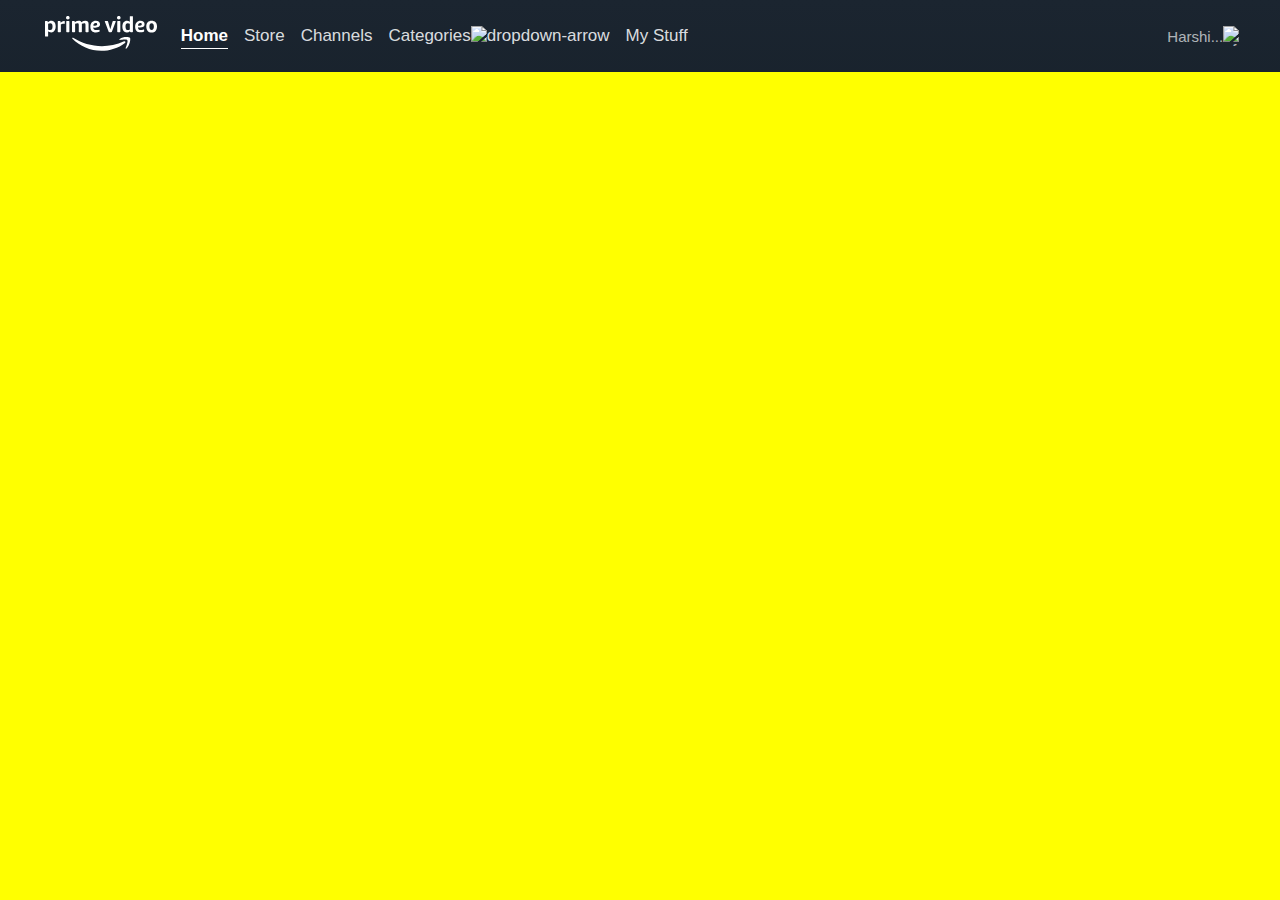
==== home.html @ 7259c373 "Update and rename index.html to home.html" ====
<!DOCTYPE html>
<html lang="en">
  <head>
    <meta charset="UTF-8" />
    <meta http-equiv="X-UA-Compatible" content="IE=edge" />
    <meta name="viewport" content="width=device-width, initial-scale=1.0" />
    <title>Prime Video</title>
    <link rel="stylesheet" href="style.css" />
    <link
      rel="icon"
      href="https://cdn2.steamgriddb.com/file/sgdb-cdn/icon/f64b2463cf1dba199491c885dff932f3.ico"
    />
    <link href="http://fonts.cdnfonts.com/css/amazon-ember" rel="stylesheet" />
    <link
      rel="stylesheet"
      href="https://cdnjs.cloudflare.com/ajax/libs/font-awesome/6.2.0/css/all.min.css"
      integrity="sha512-xh6O/CkQoPOWDdYTDqeRdPCVd1SpvCA9XXcUnZS2FmJNp1coAFzvtCN9BmamE+4aHK8yyUHUSCcJHgXloTyT2A=="
      crossorigin="anonymous"
      referrerpolicy="no-referrer"
    />
  </head>

  <body>
    <!-- header starts -->

    <header class="header">
      <nav class="navbar">
        <a href="home.html">
          <div class="logo"></div>
        </a>

        <!-- div containing all content of the navbar starts -->

        <div class="main-menu">
          <!-- main part containing various btns starts -->

          <div class="primary-content">
            <ul class="menu-list">
              <li class="menu-list-li">
                <a href="#" class="nav-link active">Home</a>
              </li>
              <li class="menu-list-li">
                <a href="#" class="nav-link">Store</a>
              </li>
              <li class="menu-list-li">
                <a href="#" class="nav-link">Channels</a>
              </li>
              <!-- categories  dropdown starts -->

              <li class="menu-list-li" id="category-btn">
                <div class="dropdown">
                  <a class="nav-link dropdown-toggle"
                    >Categories
                    <img
                      class="dropdown-arrow"
                      src="https://cdn2.iconfinder.com/data/icons/50-material-design-round-corner-style/44/Dropdown_2-512.png"
                      alt="dropdown-arrow"
                  /></a>
                  <ul class="dropdown-menu hidden">
                    <div class="menu-container">
                      <!-- top categories grid starts -->
                      <div class="top-categories">
                        <h3 class="categories-h3">Top categories</h3>
                        <ul class="category-grid">
                          <li
                            class="top-categories-li"
                            style="
                              background-image: url(https://m.media-amazon.com/images/G/01/digital/video/web_cats/Included-With-Prime.png);
                            "
                          >
                            <a href="#" class="categories-a"
                              >Included with Prime</a
                            >
                          </li>
                          <li
                            class="top-categories-li"
                            style="
                              background-image: url(https://m.media-amazon.com/images/G/01/digital/video/web_cats/Amazon-Originals.png);
                            "
                          >
                            <a href="#" class="categories-a"
                              >Amazon Originals</a
                            >
                          </li>
                          <li
                            class="top-categories-li"
                            style="
                              background-image: url(https://m.media-amazon.com/images/G/01/digital/video/web_cats/Movies.png);
                            "
                          >
                            <a href="#" class="categories-a">Movies</a>
                          </li>
                          <li
                            class="top-categories-li"
                            style="
                              background-image: url(https://m.media-amazon.com/images/G/01/digital/video/web_cats/TV-Shows.png);
                            "
                          >
                            <a href="#" class="categories-a">TV</a>
                          </li>
                          <li
                            class="top-categories-li"
                            style="
                              background-image: url(https://m.media-amazon.com/images/G/01/digital/video/web_cats/Included-With-Prime.png);
                            "
                          >
                            <a href="#" class="categories-a">Kids</a>
                          </li>
                        </ul>
                      </div>
                      <!-- top categories grid ends -->

                      <!-- line separating 2 divs -->
                      <div class="separator"></div>
                      <!-- audio languages section starts -->
                      <div class="audio-languages">
                        <h3 class="categories-h3">Audio languages</h3>
                        <ul class="cat-columns-2">
                          <li class="categories-li">
                            <a class="category-link" href="#">English</a>
                          </li>
                          <li class="categories-li">
                            <a class="category-link" href="#">Hindi</a>
                          </li>
                          <li class="categories-li">
                            <a class="category-link" href="#">Telegu</a>
                          </li>
                          <li class="categories-li">
                            <a class="category-link" href="#">Tamil</a>
                          </li>
                          <li class="categories-li">
                            <a class="category-link" href="#">Kannada</a>
                          </li>
                          <li class="categories-li">
                            <a class="category-link" href="#">Malayalam</a>
                          </li>
                          <li class="categories-li">
                            <a class="category-link" href="#">Punjabi</a>
                          </li>
                          <li class="categories-li">
                            <a class="category-link" href="#">Marathi</a>
                          </li>
                          <li class="categories-li">
                            <a class="category-link" href="#">Bengali</a>
                          </li>
                          <li class="categories-li">
                            <a class="category-link" href="#">Gujarati</a>
                          </li>
                        </ul>
                      </div>
                      <!-- audio languages section ends -->

                      <!-- other categories section starts -->
                      <div class="other-categories">
                        <h3 class="categories-h3">Other categories</h3>
                        <ul class="cat-columns-1">
                          <li class="categories-li">
                            <a href="#" class="category-link">Drama</a>
                          </li>
                          <li class="categories-li">
                            <a href="#" class="category-link"
                              >Action and adventure</a
                            >
                          </li>
                          <li class="categories-li">
                            <a href="#" class="category-link">Romance</a>
                          </li>
                          <li class="categories-li">
                            <a href="#" class="category-link">Comedy</a>
                          </li>
                          <li class="categories-li">
                            <a href="#" class="category-link">Suspense</a>
                          </li>
                          <li class="categories-li">
                            <a href="#" class="category-link">Horror</a>
                          </li>
                          <li class="categories-li">
                            <a href="#" class="category-link">Award winners</a>
                          </li>
                        </ul>
                      </div>
                      <!-- other categories section ends -->
                    </div>
                  </ul>
                </div>
              </li>
              <!--categories dropdown ends-->
              <li class="menu-list-li">
                <a href="#" class="nav-link">My Stuff</a>
              </li>
            </ul>
          </div>
          <!-- main part containing various btns ends -->

          <!-- 2nd div containing search bar and profile settings starts -->

          <div class="secondary-content">
            <!-- search bar starts -->

            <div class="search-bar hide-it">
              <form action="#">
                <input
                  type="text"
                  placeholder="Search"
                  class="search-box hide"
                />
              </form>
            </div>

            <!-- search bar ends -->

            <!-- profile box starts -->

            <div class="profile-box">
              <!-- profile settings tab -->

              <a class="profile-box-a white-text">
                <div class="pfp main-pfp"></div>
                <div class="profile-name" style="font-size: 15px">
                  Harshi...
                </div>
                <img
                  class="dropdown-arrow pfp-arrow"
                  src="https://cdn2.iconfinder.com/data/icons/50-material-design-round-corner-style/44/Dropdown_2-512.png"
                  alt="pfp"
                />
              </a>

              <!-- profile settings dropdown starts -->

              <ul class="profile-dropdown hidden">
                <div class="profile-menu">
                  <!-- account settings div starts -->

                  <div class="account-settings">
                    <ul class="cat-columns-1">
                      <li class="categories-li">
                        <a href="#" class="category-link acc-li"
                          >Account & Settings</a
                        >
                      </li>
                      <li class="categories-li">
                        <a href="#" class="category-link acc-li"
                          >Prime Benefits</a
                        >
                      </li>
                      <li class="categories-li">
                        <a href="#" class="category-link acc-li"
                          >Watch Anywhere</a
                        >
                      </li>
                      <li class="categories-li">
                        <a href="#" class="category-link acc-li">Help</a>
                      </li>
                      <li class="categories-li">
                        <a href="#" class="category-link acc-li"
                          >Not Harshit? Sign Out</a
                        >
                      </li>
                    </ul>
                  </div>

                  <!-- account settings div ends -->

                  <!-- profile switch div starts -->

                  <div class="switch-profile">
                    <ul class="profile-manage cat-columns-1">
                      <li class="categories-li">
                        <a href="#" class="category-link acc-li img-and-name">
                          <img
                            class="pfp"
                            src="https://m.media-amazon.com/images/G/02/CerberusPrimeVideo-FN38FSBD/kid-1.png"
                            alt="Kids-pfp"
                          />
                          Kids</a
                        >
                      </li>
                      <li class="categories-li">
                        <a href="#" class="category-link acc-li img-and-name">
                          <div class="pfp add-new"></div>
                          Add New
                        </a>
                      </li>
                      <li class="categories-li">
                        <a href="#" class="category-link acc-li">
                          Manage profiles</a
                        >
                      </li>
                      <li class="categories-li">
                        <a href="#" class="category-link acc-li">Learn more</a>
                      </li>
                    </ul>
                  </div>

                  <!-- profile switch div ends -->
                </div>
              </ul>

              <!-- profile settings dropdown ends -->
            </div>

            <!-- profile box ends -->
          </div>
          <!-- 2nd div containing search bar and profile settings ends -->
        </div>

        <!-- div containing all content of the navbar ends -->
      </nav>
    </header>

    <!-- header ends -->

    <script src="login.js"></script>
    <script src="index.js"></script>
  </body>
</html>
---- style.css ----
* {
    box-sizing: border-box;
}

body {
    margin: 0;
    padding: 0;
    font-family: 'Amazon Ember', Arial, sans-serif;
}

/* header css start */

.header {
    height: 72px;
    width: 100vw;
    position: fixed;
    display: flex;
    flex-direction: row;
    align-items: center;
    justify-content: center;
    color: rgba(242, 244, 246, 0.9);
    background-color: rgb(15, 23, 30);
    background-image: linear-gradient(rgb(27, 37, 48) 0px, rgba(27, 37, 48, 0.85));
    background-repeat: repeat-x;
}

.navbar {
    width: 93%;
    max-width: 1253px;
    height: 100%;
    display: flex;
    justify-content: center;
    align-items: center;
    position: relative;
}

.logo {
    width: 112px;
    height: 40px;
    background-image: url([data-uri]);
    background-repeat: no-repeat;
    background-size: contain;
}

.main-menu {
    width: 100%;
    height: 100%;
    display: flex;
    align-items: center;
}

.primary-content {
    height: 100%;
    width: 100%;
    margin: 0;
}

.menu-list {
    height: 100%;
    width: 100%;
    padding: 0 16px;
    margin: 0;
    display: flex;
    align-items: center;
    list-style: none;
}

.menu-list-li {
    height: 40px;
    display: inline-block;
    cursor: default;
}

.nav-link {
    box-sizing: content-box;
    height: 24px;
    margin: 8px;
    padding: 0;
    display: flex;
    align-items: center;
    font-size: 17px;
    font-weight: 400;
    color: rgba(242, 244, 246, 0.9);
    text-decoration: none;
}

.nav-link.active {
    margin-bottom: 0;
    font-weight: 700;
    color: white;
    border-bottom: 1px solid white;
}


ul li a {
    list-style-type: none;
    text-decoration: none;
    color: rgba(242, 244, 246, 0.9);
}

.dropdown-arrow {
    height: 20px;
}

.dropdown-menu {
    width: 100vw;
    padding: 0;
    z-index: 199;
    overflow-x: auto;
    overflow-y: auto;
    position: fixed;
    top: 72px;
    left: 0;
    background-color: rgb(15, 23, 30);
    background-image: radial-gradient(at 0% 0%, rgba(29, 79, 115, 0.2) 10%, rgb(15, 23, 30) 80%), radial-gradient(at 0% 100%, rgba(29, 79, 115, 0.1) 20%, rgb(15, 23, 30) 80%);
    background-repeat: no-repeat;
    background-size: 100% 100%, 100% 100%;
    background-position-x: 0px, 50%;
    background-position-y: 100%, 0%;
}

.menu-container {
    box-sizing: content-box;
    height: 300px;
    width: 82vw;
    max-width: 1253px;
    padding: 24px 0;
    margin: 0 auto;
    display: flex;
    justify-content: center;
}

.top-categories {
    width: 50%;
    max-width: 500px;
}

.categories-h3 {
    font-size: 17px;
    color: white;
    margin: 0;
}

.category-grid {
    width: 100%;
    padding: 15px 0;
    display: grid;
    column-gap: 12px;
    grid-template-columns: repeat(auto-fill, minmax(130px, 1fr));
    list-style: none;
}

.top-categories-li {
    background-repeat: no-repeat;
    background-size: cover;
    background-color: rgb(40, 72, 103);
    color: rgb(242, 244, 246);
    font-weight: 700;
    border-radius: 5px;
    margin-bottom: 12px;
    transition: color 0.2s ease-in-out;
}

.categories-a {
    display: flex;
    align-items: center;
    justify-content: center;
    text-align: center;
    height: 54px;
    padding: 18px;
    width: 100%;
    color: #f2f4f6;
    font-size: 15px;
    min-height: 90px;
}

.top-categories-li:hover {
    outline: 2px solid white;
}

.separator {
    border-right: 1px solid rgb(129, 151, 164);
    margin: 0 48px;
}

.audio-languages {
    width: 25%;
}

.cat-columns-2 {
    margin-top: 10px;
    list-style: none;
    padding: 0;
    margin-right: 48px;
    column-count: 2;
    column-gap: 48px;
}

.categories-li {
    padding: 6px;
    padding-right: 0;
}

.category-link {
    color: rgb(129, 151, 164);
    font-weight: 500;
    font-size: 15px;
    padding-left: 4px;
    transition: color 0.2s ease-in-out;
}

.categories-li:hover .category-link {
    color: white;
}

.other-categories {
    margin-left: 24px;
}

.cat-columns-1 {
    margin-top: 10px;
    list-style: none;
    padding: 0;
    margin-right: 48px;
}

.dropdown-menu.hidden {
    display: none;
}

#category-btn {
    height: 100%;
    padding: 16px 0;
}

#category-btn:hover .dropdown-toggle {
    color: white;
}

.white-text {
    color: white;
}

#category-btn:hover .dropdown-menu {
    display: block;
}

.secondary-content {
    width: 50%;
    height: 100%;
    display: flex;
    align-items: center;
    justify-content: flex-end;
}

form {
    width: 100%;
}

.search-bar {
    width: 60%;
    height: 100%;
    display: flex;
    justify-content: center;
    align-items: center;
    transition: 0.2s ease-in-out;
    margin-right: 10px;
    position: relative;
}

.search-box {
    cursor: pointer;
    background-color: rgba(15, 23, 30, 0.5);
    background-image: url("search-grey.png");
    background-repeat: no-repeat;
    background-size: 20px;
    background-position-x: 7px;
    background-position-y: 50%;
    height: 40px;
    width: 100%;
    border: 1px solid rgb(129, 151, 164);
    padding: 7px 7px 7px 34px;
    color: white;
    outline: 0;
    font-family: 'Amazon Ember', Arial, sans-serif;
    font-size: 17px;
    transition: 0.2s ease-in-out;
    position: absolute;
    right: 0;
    top: 50%;
    transform: translateY(-50%);
}

.search-box:hover {
    background-image: url("magnifyingglass1.png") !important;
}

.search-box.hide {
    width: 0;
    padding: 0;
    padding-left: 30px;
    border: 0;
    background-color: transparent;
}

.profile-box {
    width: 30%;
    display: flex;
    align-items: center;
}

.profile-box-a {
    cursor: pointer;
    display: flex;
    align-items: center;
    text-decoration: none;
    font-weight: 500;
    color: rgba(242, 244, 246, .7);
}

.profile-box-a:hover {
    color: white;
}

/* header end */

.profile-menu {
    background-color: rgb(37, 46, 57);
    top: 70px;
    right: 0;
    position: absolute;
    width: 400px;
    box-shadow: 0px 4px 8px 0px rgb(0, 0, 0);
    border-radius: 3px;
    display: flex;
    z-index: 203;
}

.acc-li {
    color: rgb(196, 202, 207);
    font-size: 15px;
    cursor: pointer;
    padding: 10px 0;
}

.account-settings {
    padding: 4px;
    width: 200px;
    border-right: 1px solid rgb(65, 76, 83);
}

.account-settings .cat-columns-1 {
    width: 100%;
    margin: 0;
    padding: 4px;
}

.account-settings .cat-columns-1 .categories-li {
    padding: 10px;
}

.pfp {
    box-sizing: content-box;
    width: 32px;
    height: 32px;
    margin-right: 8px;
}

.img-and-name {
    display: flex;
    align-items: center;
    padding: 0;
}

.switch-profile {
    width: 200px;
    padding: 4px;
}

.profile-manage {
    width: 100%;
    margin: 0;
}

.profile-manage .categories-li {
    padding: 12px;
}

.profile-manage .categories-li .acc-li {
    padding: 0;
}

.add-new {
    border-radius: 100%;
    height: 32px;
    background-image: url("[data-uri]");
    background-repeat: no-repeat;
    background-size: 12px;
    background-position-x: 50%;
    background-position-y: 50%;
    background-color: rgb(66, 82, 101);
    box-sizing: content-box;

}

.main-pfp {
    flex-shrink: 0;
    background-image: url("https://m.media-amazon.com/images/G/02/CerberusPrimeVideo-FN38FSBD/adult-1.png");
    cursor: pointer;
    background-position-x: 100%;
    background-position-y: 50%;
    background-repeat: no-repeat;
    border-radius: 50%;
    background-size: contain;
    height: 32px;
    width: 32px;
}

.rotate {
    transition: 0.2s ease-in-out;
    transform: rotate(180deg);
}

.pfp-arrow {
    transition: 0.2s ease-in-out;
}

.profile-dropdown.hidden {
    display: none;
}

.search-box::placeholder {
    color: #999;
}

.profile-dropdown::after {
    background-color: rgba(0, 0, 0, .6);
    bottom: 0;
    content: "";
    display: block;
    left: 0;
    position: fixed;
    right: 0;
    top: 72px;
    z-index: 198;
}

body {
    background-color: yellow;
}
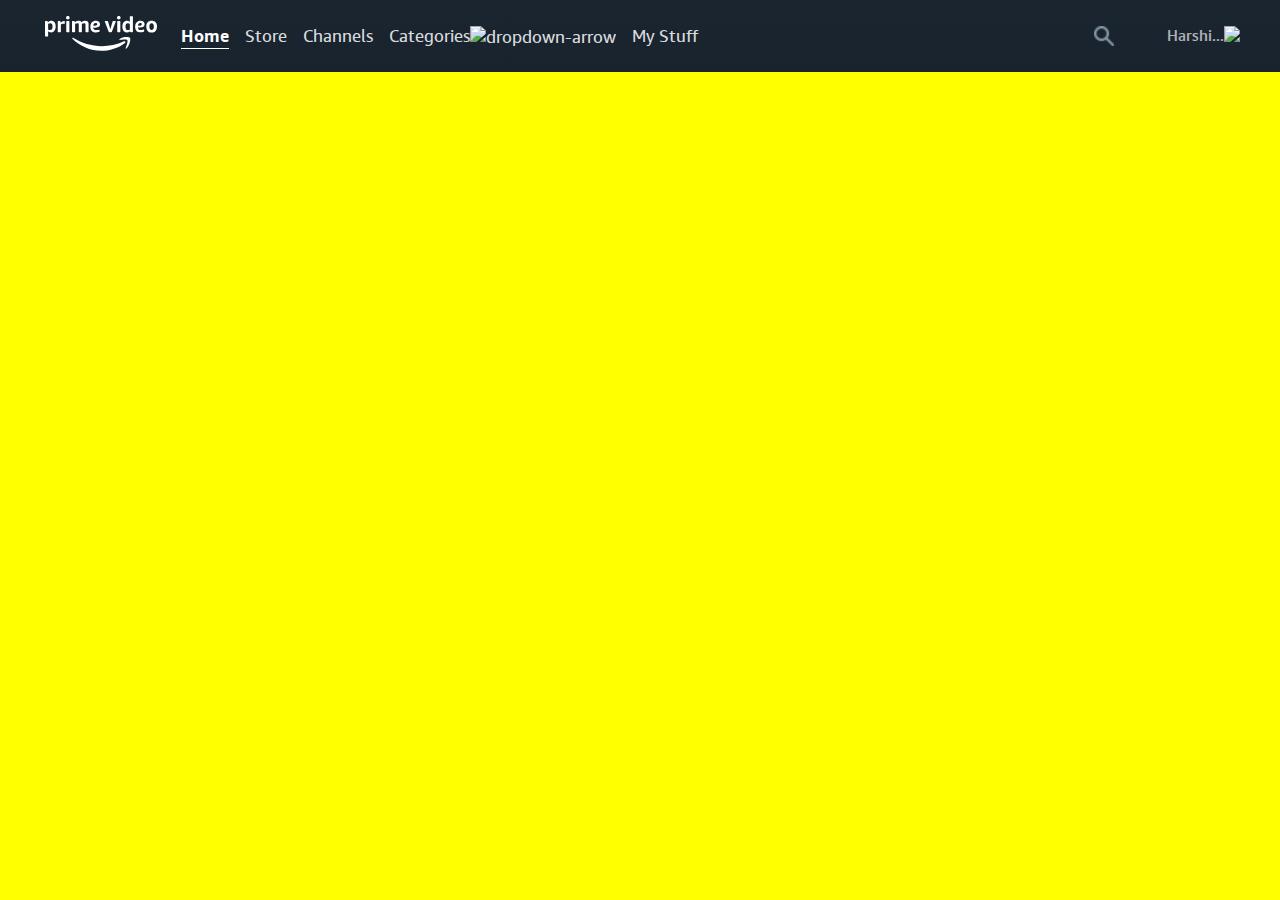
==== commit 43c17624: "Update home.html" ====
--- a/home.html
+++ b/home.html
@@ -10,7 +10,6 @@
       rel="icon"
       href="https://cdn2.steamgriddb.com/file/sgdb-cdn/icon/f64b2463cf1dba199491c885dff932f3.ico"
     />
-    <link href="http://fonts.cdnfonts.com/css/amazon-ember" rel="stylesheet" />
     <link
       rel="stylesheet"
       href="https://cdnjs.cloudflare.com/ajax/libs/font-awesome/6.2.0/css/all.min.css"
--- a/style.css
+++ b/style.css
@@ -1,3 +1,20 @@
+@font-face {
+    font-family: "Amazon Ember";
+    src: url("Ember font/amazonember_rg-webfont.woff") format("woff");
+}
+
+@font-face {
+    font-family: "Amazon Ember";
+    src: url("Ember font/amazon-ember-medium-webfont.woff") format("woff");
+    font-weight: 500;
+}
+
+@font-face {
+    font-family: "Amazon Ember";
+    src: url("Ember font/amazonember_bd-webfont.woff") format("woff");
+    font-weight: 700;
+}
+
 * {
     box-sizing: border-box;
 }
@@ -447,4 +464,4 @@
 
 body {
     background-color: yellow;
-}+}
